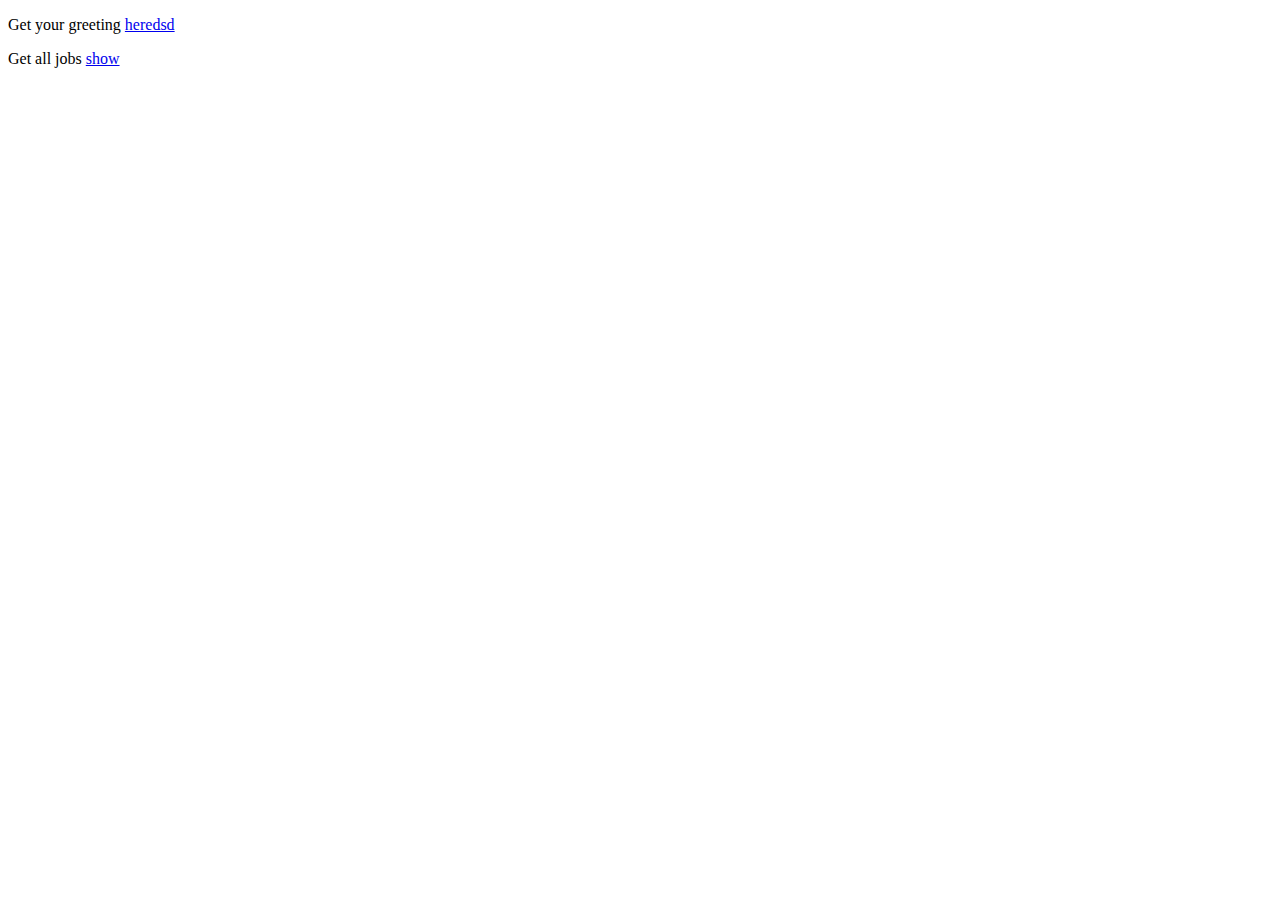
==== src/main/resources/static/index.html @ 6d2fc218 "First commit" ====
<!DOCTYPE HTML>
<html>
<head>
    <title>Getting Started: Serving Web Content</title>
    <meta http-equiv="Content-Type" content="text/html; charset=UTF-8" />
</head>
<body>
    <p>Get your greeting <a href="/greeting">heredsd</a></p>
    <p>Get all jobs <a href="/allJobs">show </a></p>
</body>
</html>
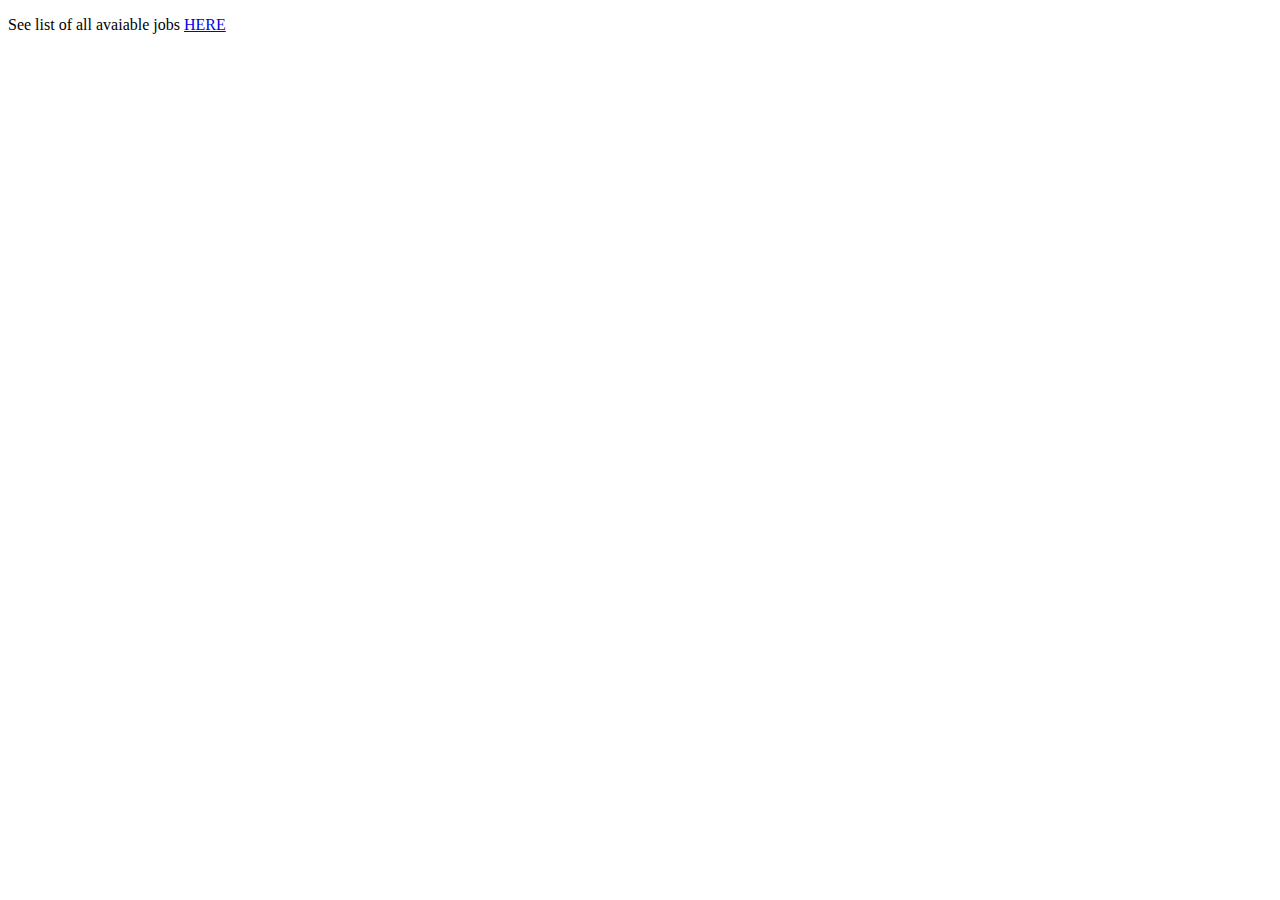
==== commit aeb53d3a: "getting jobs ready" ====
--- a/src/main/resources/static/index.html
+++ b/src/main/resources/static/index.html
@@ -1,11 +1,10 @@
 <!DOCTYPE HTML>
 <html>
 <head>
-    <title>Getting Started: Serving Web Content</title>
+    <title>Job extractor</title>
     <meta http-equiv="Content-Type" content="text/html; charset=UTF-8" />
 </head>
-<body>
-    <p>Get your greeting <a href="/greeting">heredsd</a></p>
-    <p>Get all jobs <a href="/allJobs">show </a></p>
+<body>    
+    <p>See list of all avaiable jobs <a href="/allJobs">HERE</a></p>
 </body>
 </html>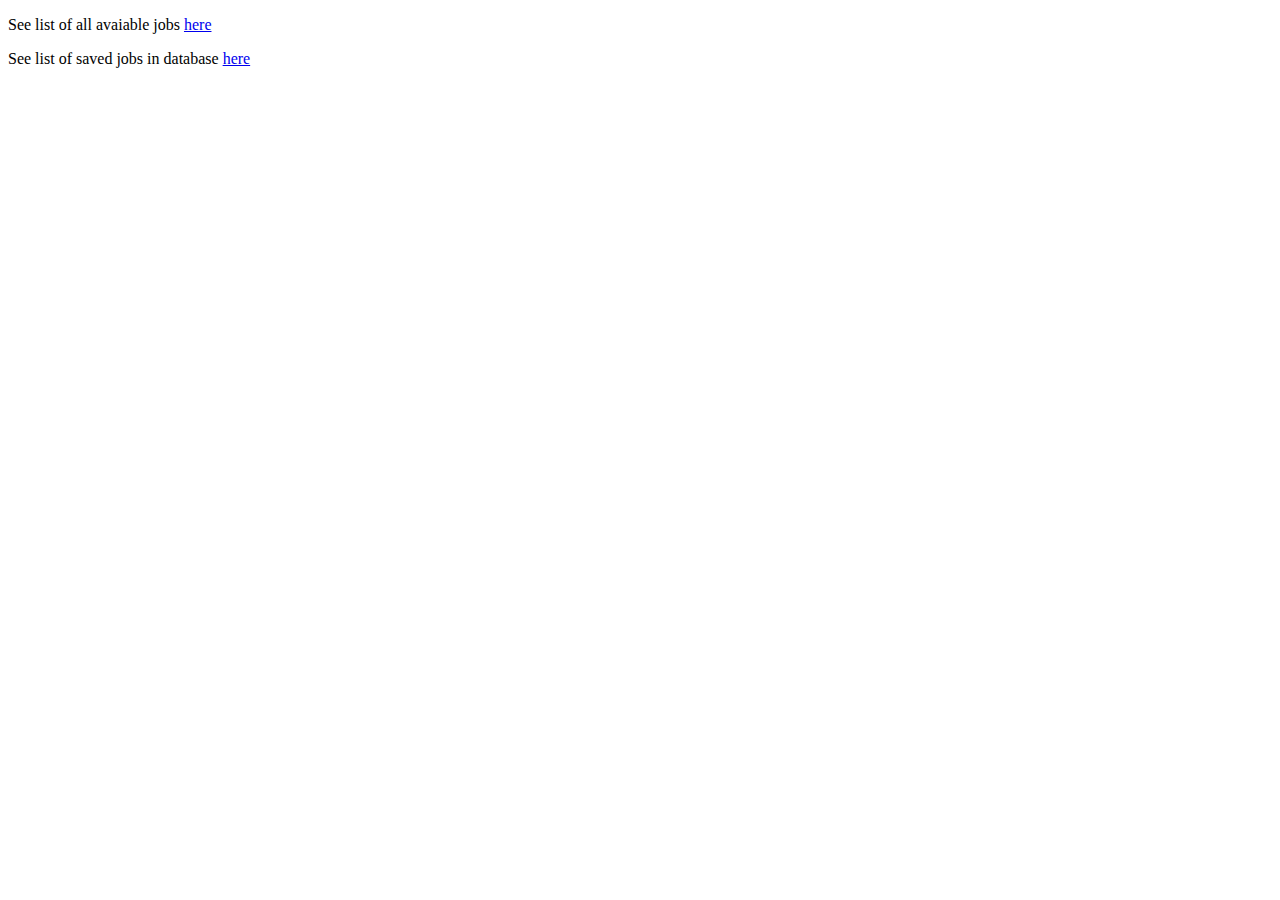
==== commit 3df7ee96: "get list from database" ====
--- a/src/main/resources/static/index.html
+++ b/src/main/resources/static/index.html
@@ -5,6 +5,7 @@
     <meta http-equiv="Content-Type" content="text/html; charset=UTF-8" />
 </head>
 <body>    
-    <p>See list of all avaiable jobs <a href="/allJobs">HERE</a></p>
+    <p>See list of all avaiable jobs <a href="/allJobs">here</a></p>
+    <p>See list of saved jobs in database <a href="/savedJobs">here</a>
 </body>
 </html>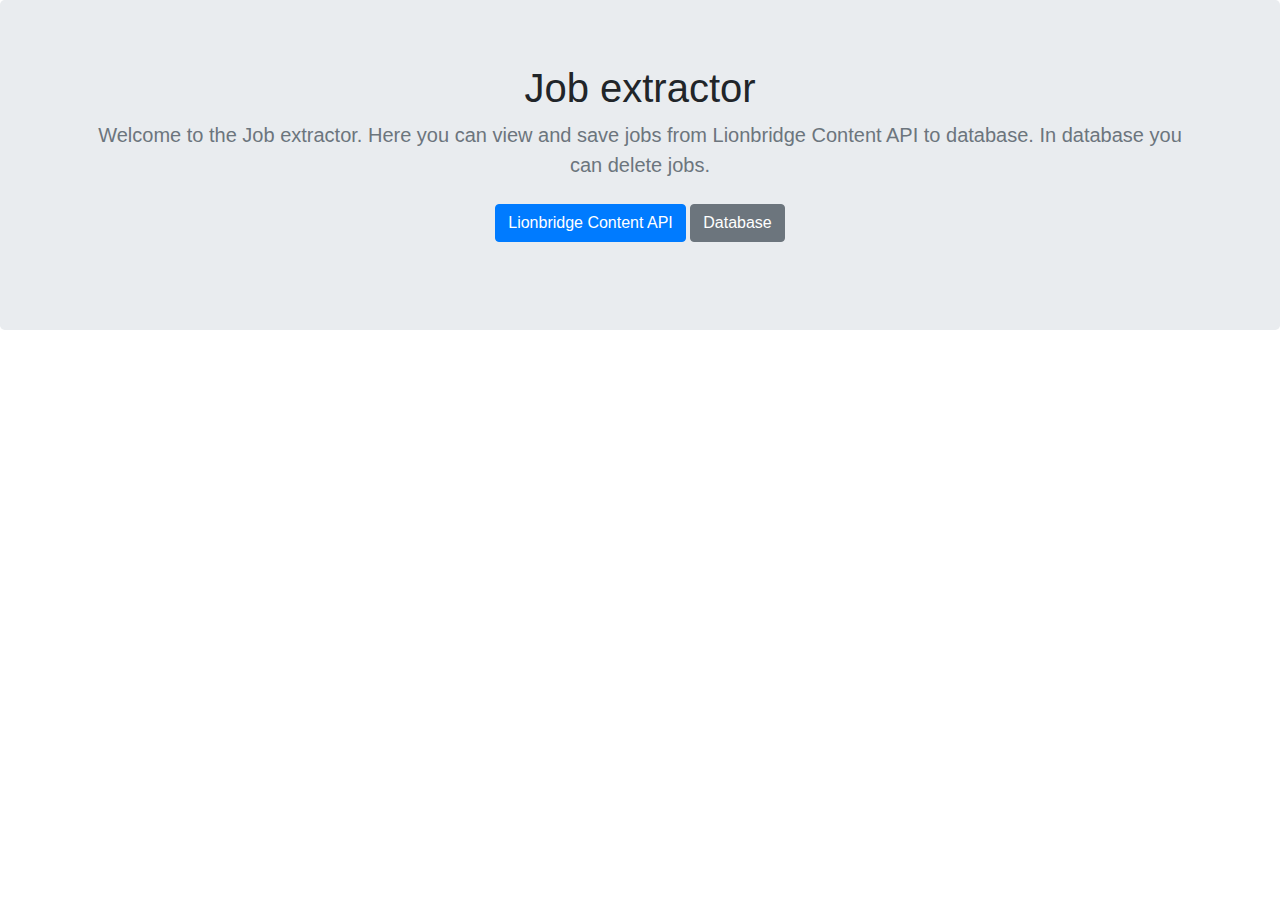
==== commit 2eab7f9c: "version 1.0" ====
--- a/src/main/resources/static/index.html
+++ b/src/main/resources/static/index.html
@@ -3,9 +3,23 @@
 <head>
     <title>Job extractor</title>
     <meta http-equiv="Content-Type" content="text/html; charset=UTF-8" />
+    <link rel="stylesheet" href="https://stackpath.bootstrapcdn.com/bootstrap/4.3.1/css/bootstrap.min.css" integrity="sha384-ggOyR0iXCbMQv3Xipma34MD+dH/1fQ784/j6cY/iJTQUOhcWr7x9JvoRxT2MZw1T" crossorigin="anonymous">
 </head>
-<body>    
-    <p>See list of all avaiable jobs <a href="/allJobs">here</a></p>
-    <p>See list of saved jobs in database <a href="/savedJobs">here</a>
+<body>  
+
+<main role="main">
+
+  <section class="jumbotron text-center">
+    <div class="container">
+      <h1 class="jumbotron-heading">Job extractor</h1>
+      <p class="lead text-muted">Welcome to the Job extractor. Here you can view and save jobs from Lionbridge Content API to database. In database you can delete jobs.</p>
+      <p>
+        <a href="/allJobs" class="btn btn-primary my-2">Lionbridge Content API</a>
+        <a href="/savedJobs" class="btn btn-secondary my-2">Database</a>
+      </p>
+    </div>
+  </section>
+</main>  
+
 </body>
 </html>